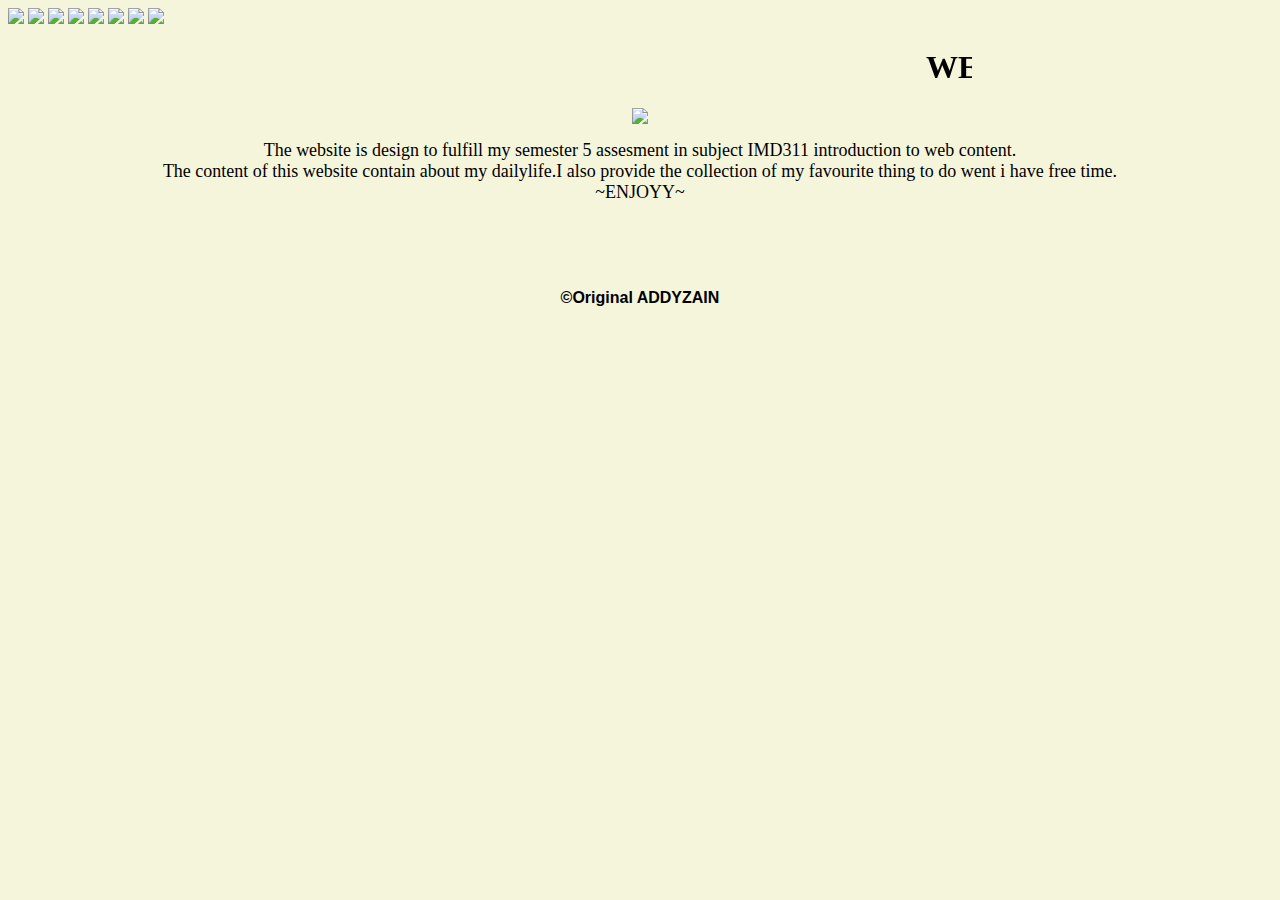
==== index.html @ 0275dae0 "Add files via upload" ====
<html>
<head>
<title></title>
</head>
<body bgcolor="beige">

<a href="index.html"><img src="button/home.png"></a>
<a href="biography.html"><img src="button/biography.png"></a>
<a href="experience.html"><img src="button/experience.png"></a>
<a href="education.html"><img src="button/education.png"></a>
<a href="family.html"><img src="button/family.png"></a>
<a href="gallery.html"><img src="button/gallery.png"></a>
<a href="ambition.html"><img src="button/ambition.png"></a>
<a href="favourite.html"><img src="button/favourite.png"></a>


<h1><marquee hspace="300"scrolldelay="100">WELCOME TO MY PERSONAL WEBSITE</marquee></h1>
<center><img src="image/dp.png"></center>

<p align="center"><font size="4">The website is design to fulfill my semester 5 assesment
in subject IMD311 introduction to web content.
<br>
The content of 
this website contain about my dailylife.I also provide the collection of my favourite thing to do went 
i have free time.
<br>
~ENJOYY~</p></font>
<br>
<br>
<br>
<p align="center"><b><font size="3"font face="helvetica">&copy;Original ADDYZAIN</font></p></b>
</body>
</html>
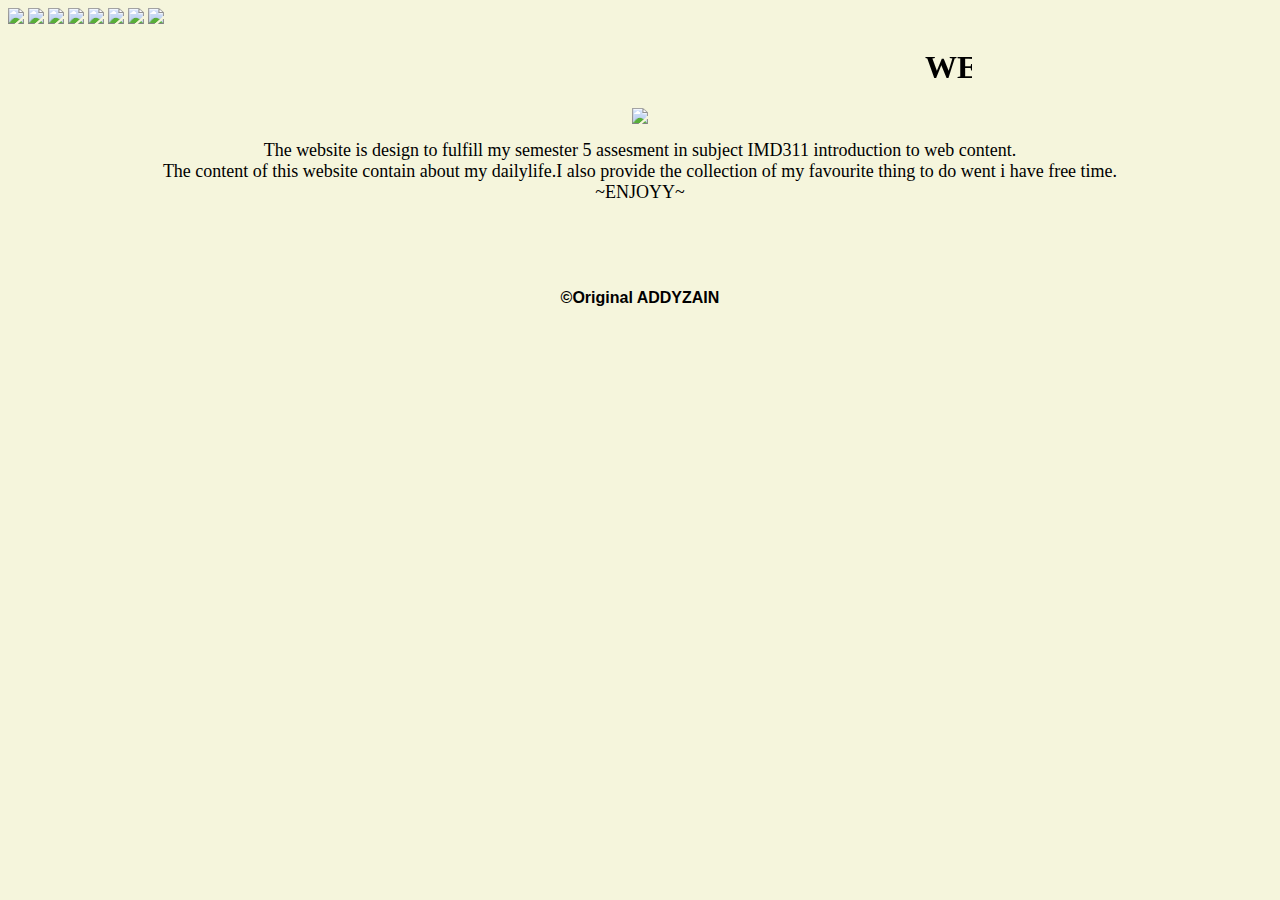
==== commit 883af71b: "Add files via upload" ====
--- a/index.html
+++ b/index.html
@@ -1,6 +1,6 @@
 <html>
 <head>
-<title></title>
+<title>&#128151;HOME&#128151;</title>
 </head>
 <body bgcolor="beige">
 
@@ -13,6 +13,7 @@
 <a href="ambition.html"><img src="button/ambition.png"></a>
 <a href="favourite.html"><img src="button/favourite.png"></a>
 
+<embed src="music/ldyk.mp3"loop="infinite"autostart="true"hidden="true"volume="30">
 
 <h1><marquee hspace="300"scrolldelay="100">WELCOME TO MY PERSONAL WEBSITE</marquee></h1>
 <center><img src="image/dp.png"></center>
